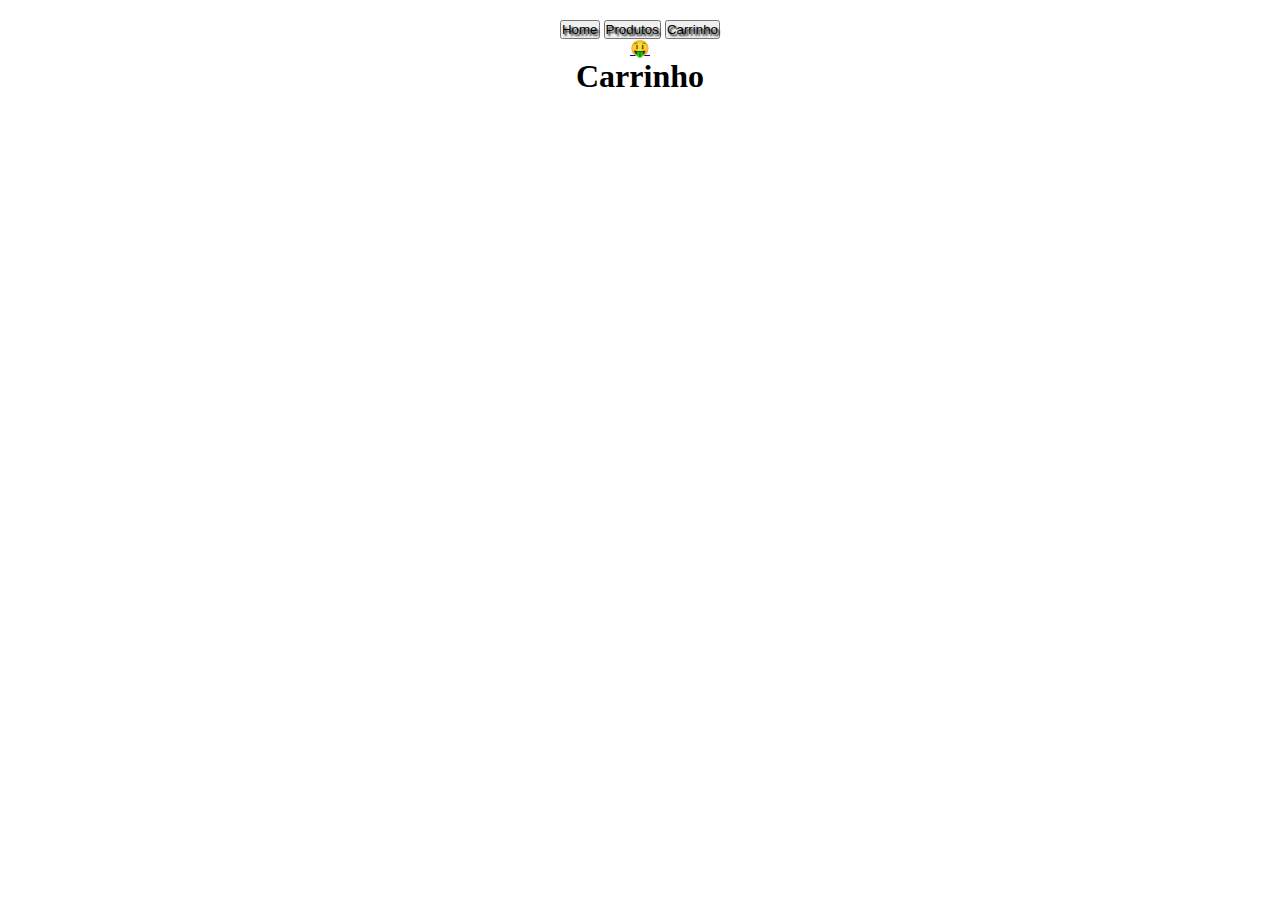
==== localStorageProject/Carrinho/index.html @ 0d5efc06 "Add files via upload" ====
<!DOCTYPE html>
<html lang="en">
<head>
    
    <meta charset="UTF-8">
    <meta http-equiv="X-UA-Compatible" content="IE=edge">
    <meta name="viewport" content="width=device-width, initial-scale=1.0">
    <link rel="stylesheet" href="style.css">
    <link href="https://cdn.jsdelivr.net/npm/bootstrap@5.0.2/dist/css/bootstrap.min.css" rel="stylesheet" integrity="sha384-EVSTQN3/azprG1Anm3QDgpJLIm9Nao0Yz1ztcQTwFspd3yD65VohhpuuCOmLASjC" crossorigin="anonymous">
    <script src="https://cdn.jsdelivr.net/npm/bootstrap@5.0.2/dist/js/bootstrap.bundle.min.js" integrity="sha384-MrcW6ZMFYlzcLA8Nl+NtUVF0sA7MsXsP1UyJoMp4YLEuNSfAP+JcXn/tWtIaxVXM" crossorigin="anonymous"></script>
    <title>Carrinho</title>
</head>
<body>
    <div class="btn-group" role="group" aria-label="Basic example">
        <button style="text-shadow: 2px 2px 2px black;"" type = "button" class="btn btn-black" onclick="window.location.href='../login/index.html'">Home</button>
        <button style="text-shadow: 2px 2px 2px black;"" type = "button" class="btn btn-black" onclick="window.location.href='../loja/index.html'">Produtos</button>
        <button style="text-shadow: 2px 2px 2px black;"" type = "button" class="btn btn-black" onclick="window.location.href='../Carrinho/index.html'">Carrinho</button>
        <link rel="preconnect" href="https://fonts.googleapis.com">
    </div>

    <a href="../Loja">🤑</a>
    <h1>Carrinho</h1>
</body>
</html>
---- localStorageProject/Carrinho/style.css ----
*{
    margin: 0px;
    padding: 0px;
  }
body{
    margin: 0px;
    padding: 0px;
    height: auto;
    width: auto;
    display: flex;
    align-items: center;
    justify-content: center;
    flex-direction: column;
    }
.btn-group{
        margin-top: 20px;
    }
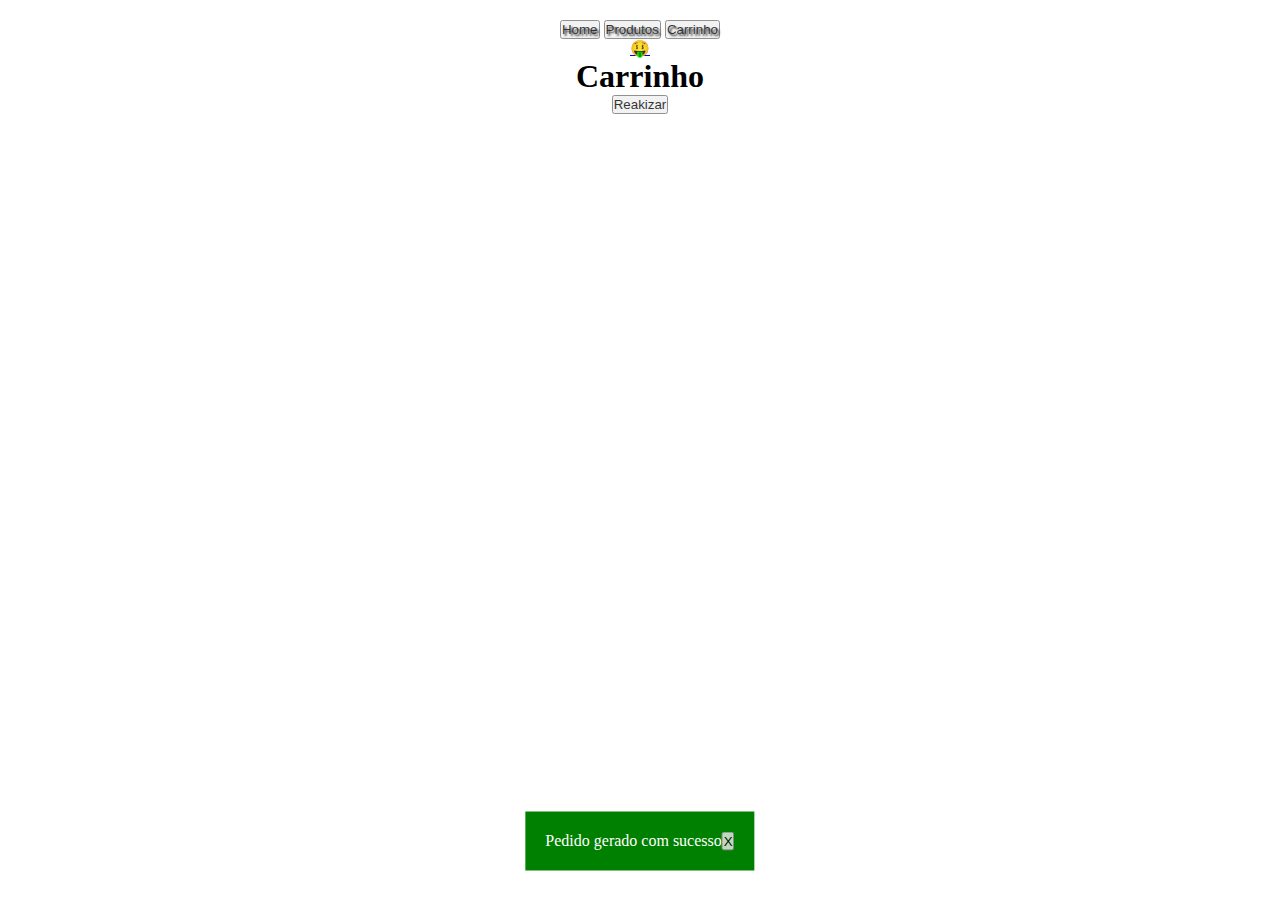
==== commit 157fee2d: "Add files via upload" ====
--- a/localStorageProject/Carrinho/index.html
+++ b/localStorageProject/Carrinho/index.html
@@ -20,5 +20,18 @@
 
     <a href="../Loja">🤑</a>
     <h1>Carrinho</h1>
+    <div id="lista"></div>
+
+    <h3 id="total"></h3>
+
+    <button onclick="gerarDocumentoWord()">Reakizar</button>
+
+    <p id="pedido">
+        Pedido gerado com sucesso
+        <button id="sc" onclick="successClose()">X</button>
+
+    </p>
+    <script src="script.js"></script>
+    
 </body>
 </html>--- a/localStorageProject/Carrinho/style.css
+++ b/localStorageProject/Carrinho/style.css
@@ -15,5 +15,21 @@
 .btn-group{
         margin-top: 20px;
     }
-    
-
+#pedido{
+  display: flex;
+  position: absolute;
+  bottom: 0;
+  left: 50%;
+  transform: translate(-50%, -50%);
+  padding: 20px;
+  background-color: green;
+  color: white;
+  font-size: 1rem;
+}    
+button{
+  opacity: 0.8;
+}
+button:hover{
+  cursor: pointer;
+  opacity: 1;
+}
